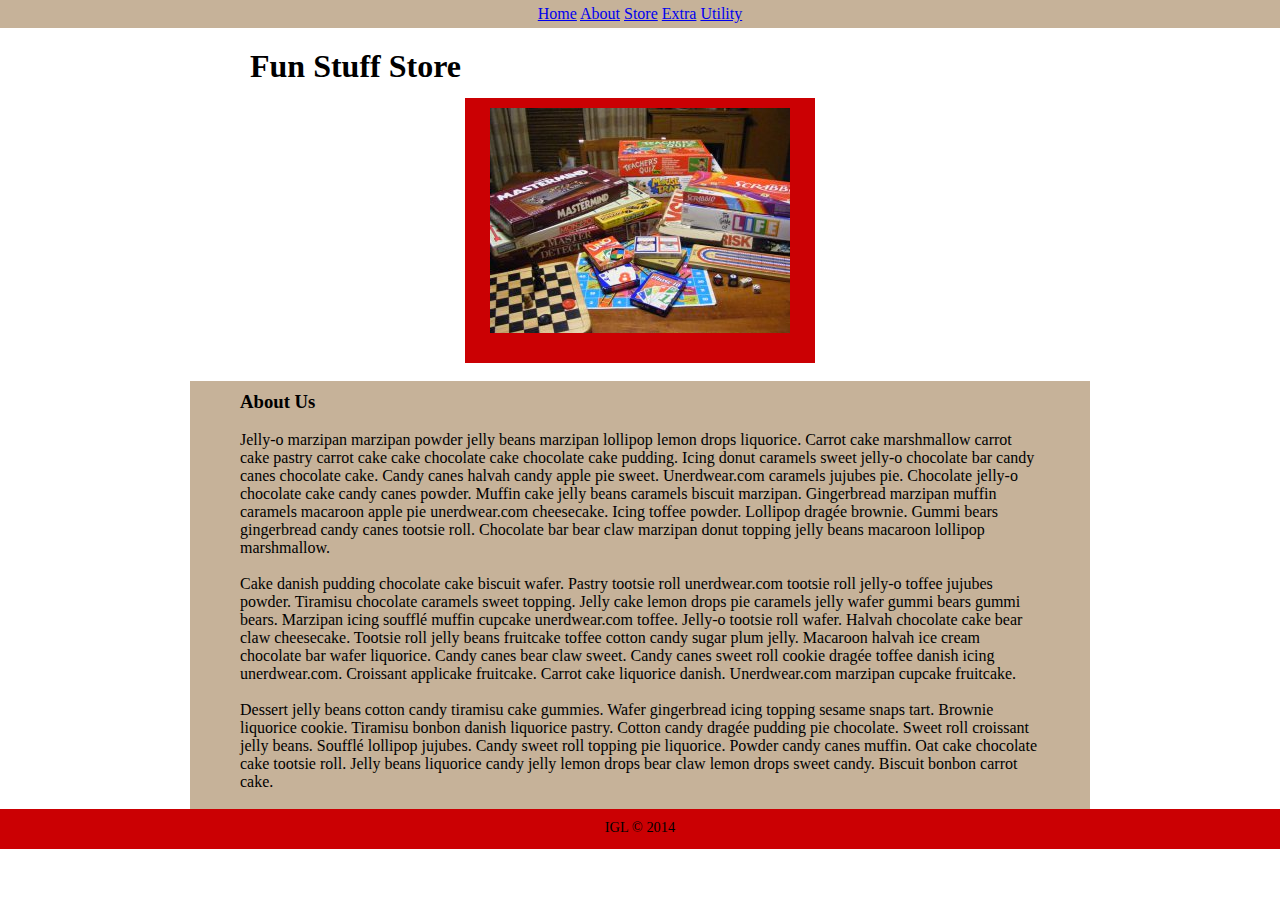
==== about.html @ 7a86244c "MyStore" ====
<!doctype html>
<html>
    <head>
    	<title>Fun Stuff Store</title>
        <link rel="stylesheet" type="text/css" href="styles.css">
    </head>
    
    <body>
    	<div id="container">
            <nav>
                <a href="index.html">Home</a>
                <a href="about.html">About</a>
                <a href="store.html">Store</a>
                <a href="extra.html">Extra</a>
                <a href="utility.html">Utility</a>
            </nav>
            
            <div id="headerIndex">
                <h1>Fun Stuff Store</h1>
            </div>
            
            <div id="image1">
                <img alt="mainImage" src="images/mainGame.jpg">            
            </div><br />
            
            <div id="about">
            	<h3>About Us</h3><br />
                
                <p>Jelly-o marzipan marzipan powder jelly beans marzipan lollipop lemon drops liquorice. Carrot cake marshmallow carrot cake pastry carrot cake cake chocolate cake chocolate cake pudding. Icing donut caramels sweet jelly-o chocolate bar candy canes chocolate cake. Candy canes halvah candy apple pie sweet. Unerdwear.com caramels jujubes pie. Chocolate jelly-o chocolate cake candy canes powder. Muffin cake jelly beans caramels biscuit marzipan. Gingerbread marzipan muffin caramels macaroon apple pie unerdwear.com cheesecake. Icing toffee powder. Lollipop dragée brownie. Gummi bears gingerbread candy canes tootsie roll. Chocolate bar bear claw marzipan donut topping jelly beans macaroon lollipop marshmallow.</p><br />

				<p>Cake danish pudding chocolate cake biscuit wafer. Pastry tootsie roll unerdwear.com tootsie roll jelly-o toffee jujubes powder. Tiramisu chocolate caramels sweet topping. Jelly cake lemon drops pie caramels jelly wafer gummi bears gummi bears. Marzipan icing soufflé muffin cupcake unerdwear.com toffee. Jelly-o tootsie roll wafer. Halvah chocolate cake bear claw cheesecake. Tootsie roll jelly beans fruitcake toffee cotton candy sugar plum jelly. Macaroon halvah ice cream chocolate bar wafer liquorice. Candy canes bear claw sweet. Candy canes sweet roll cookie dragée toffee danish icing unerdwear.com. Croissant applicake fruitcake. Carrot cake liquorice danish. Unerdwear.com marzipan cupcake fruitcake.</p><br />

				<p>Dessert jelly beans cotton candy tiramisu cake gummies. Wafer gingerbread icing topping sesame snaps tart. Brownie liquorice cookie. Tiramisu bonbon danish liquorice pastry. Cotton candy dragée pudding pie chocolate. Sweet roll croissant jelly beans. Soufflé lollipop jujubes. Candy sweet roll topping pie liquorice. Powder candy canes muffin. Oat cake chocolate cake tootsie roll. Jelly beans liquorice candy jelly lemon drops bear claw lemon drops sweet candy. Biscuit bonbon carrot cake.</p><br />
            </div>
            
            <footer>
                IGL &copy; 2014
            </footer>
		</div>
	</body>
</html>
---- styles.css ----
@charset "utf-8";
/* CSS Document */

* {
	margin: 0px;	
}

nav {
	margin: 0 auto;
	text-align: center;
	padding-top: 5px;
	padding-bottom: 5px;
	background-color: #c6b299;
	list-style: none;
}

#image1 {
	margin: 0 auto;
	text-align: center;
	padding-top: 10px;
	padding-bottom: 20px;
	height: 235px;
	width: 350px;
	background-color:#cb0003;
}

#headerIndex {
	margin: 0 auto;
	width: 800px;
	padding-left:20px;
	padding-top: 20px;
	height: 50px;
	
}

#mainText {
	padding-left: 50px;
	padding-right: 50px;
	padding-top: 10px;
	background-color: #c6b299;
	width: 800px;
	margin: 0 auto;
}

#about {
	padding-left: 50px;
	padding-right: 50px;
	padding-top: 10px;	
	background-color: #c6b299;
	width: 800px;
	margin: 0 auto;
}

#store {
	margin: 0 auto;
	background-color: #c6b299;
	width:800px;
}

#product {
	height:625px;	
	width:260px;
	float:left;
	background-color: #c6b299;

}

#productImages {
	list-style:none;
	line-height:55px;
	padding-top:20px;
	background-color: #c6b299;
}

#productText {
	font-size:12px;	
	padding-left:50px;
	padding-top:50px;
	float:left;
	width:450px;
	background-color: #c6b299;
}

#productText2 {
	font-size:12px;	
	padding-left:50px;
	padding-top:110px;
	float:left;
	width:450px;
	background-color: #c6b299;
}

#productText3 {
	font-size:12px;	
	padding-left:50px;
	padding-top:100px;
	padding-bottom:73px;
	float:left;
	width:450px;
	background-color: #c6b299;
}

#utilityPage {
	padding-left: 50px;
	padding-right: 50px;
	padding-top: 10px;	
	background-color: #c6b299;
	width: 800px;
	height: 700px;
	margin: 0 auto;
}

footer {
	clear: both;
	margin: 0 auto;
	height: 30px;
	font-size: 90%;
	text-align:center;
	padding-top: 10px;
	background-color:#cb0003;	
}
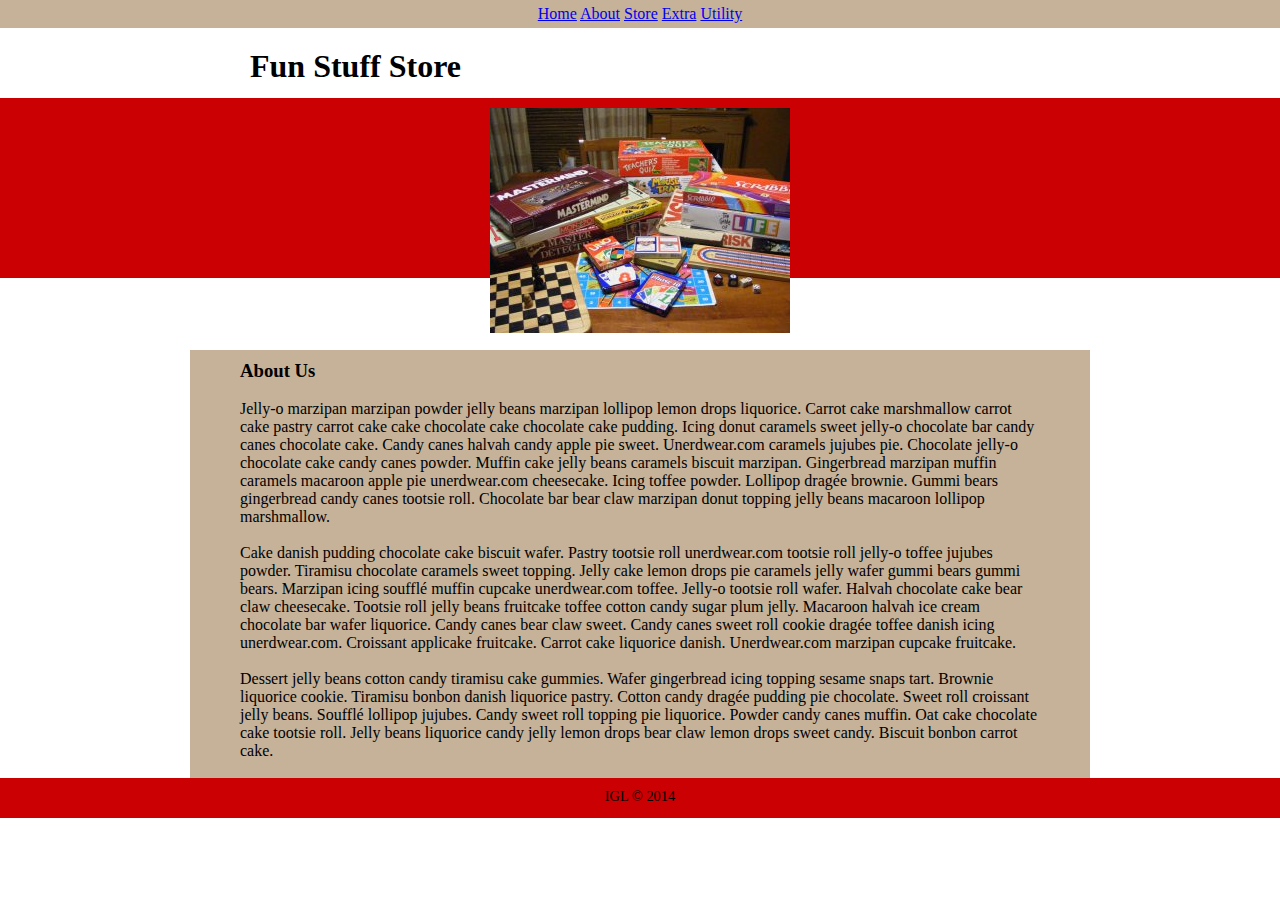
==== commit 91999dad: "project3" ====
--- a/about.html
+++ b/about.html
@@ -21,7 +21,7 @@
             
             <div id="image1">
                 <img alt="mainImage" src="images/mainGame.jpg">            
-            </div><br />
+            </div><br /><br /><br /><br />
             
             <div id="about">
             	<h3>About Us</h3><br />
--- a/styles.css
+++ b/styles.css
@@ -19,8 +19,7 @@
 	text-align: center;
 	padding-top: 10px;
 	padding-bottom: 20px;
-	height: 235px;
-	width: 350px;
+	height: 150px;
 	background-color:#cb0003;
 }
 
@@ -30,7 +29,6 @@
 	padding-left:20px;
 	padding-top: 20px;
 	height: 50px;
-	
 }
 
 #mainText {
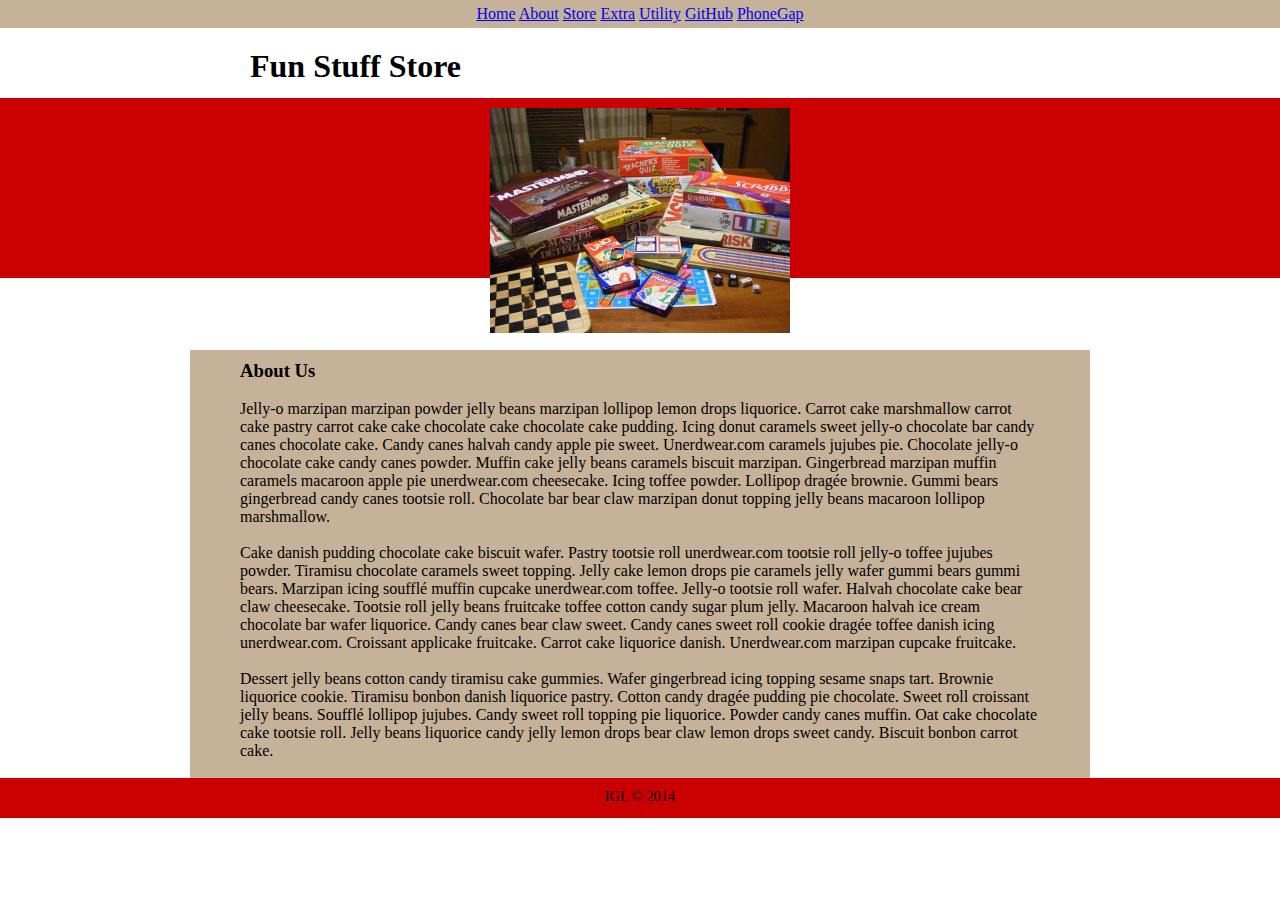
==== commit 95d3bd3b: "Project3.2" ====
--- a/about.html
+++ b/about.html
@@ -13,7 +13,9 @@
                 <a href="store.html">Store</a>
                 <a href="extra.html">Extra</a>
                 <a href="utility.html">Utility</a>
-            </nav>
+                <a href="https://github.com/charris6864/Project3">GitHub</a>
+                <a href="https://build.phonegap.com/apps">PhoneGap</a>   
+         	</nav>
             
             <div id="headerIndex">
                 <h1>Fun Stuff Store</h1>
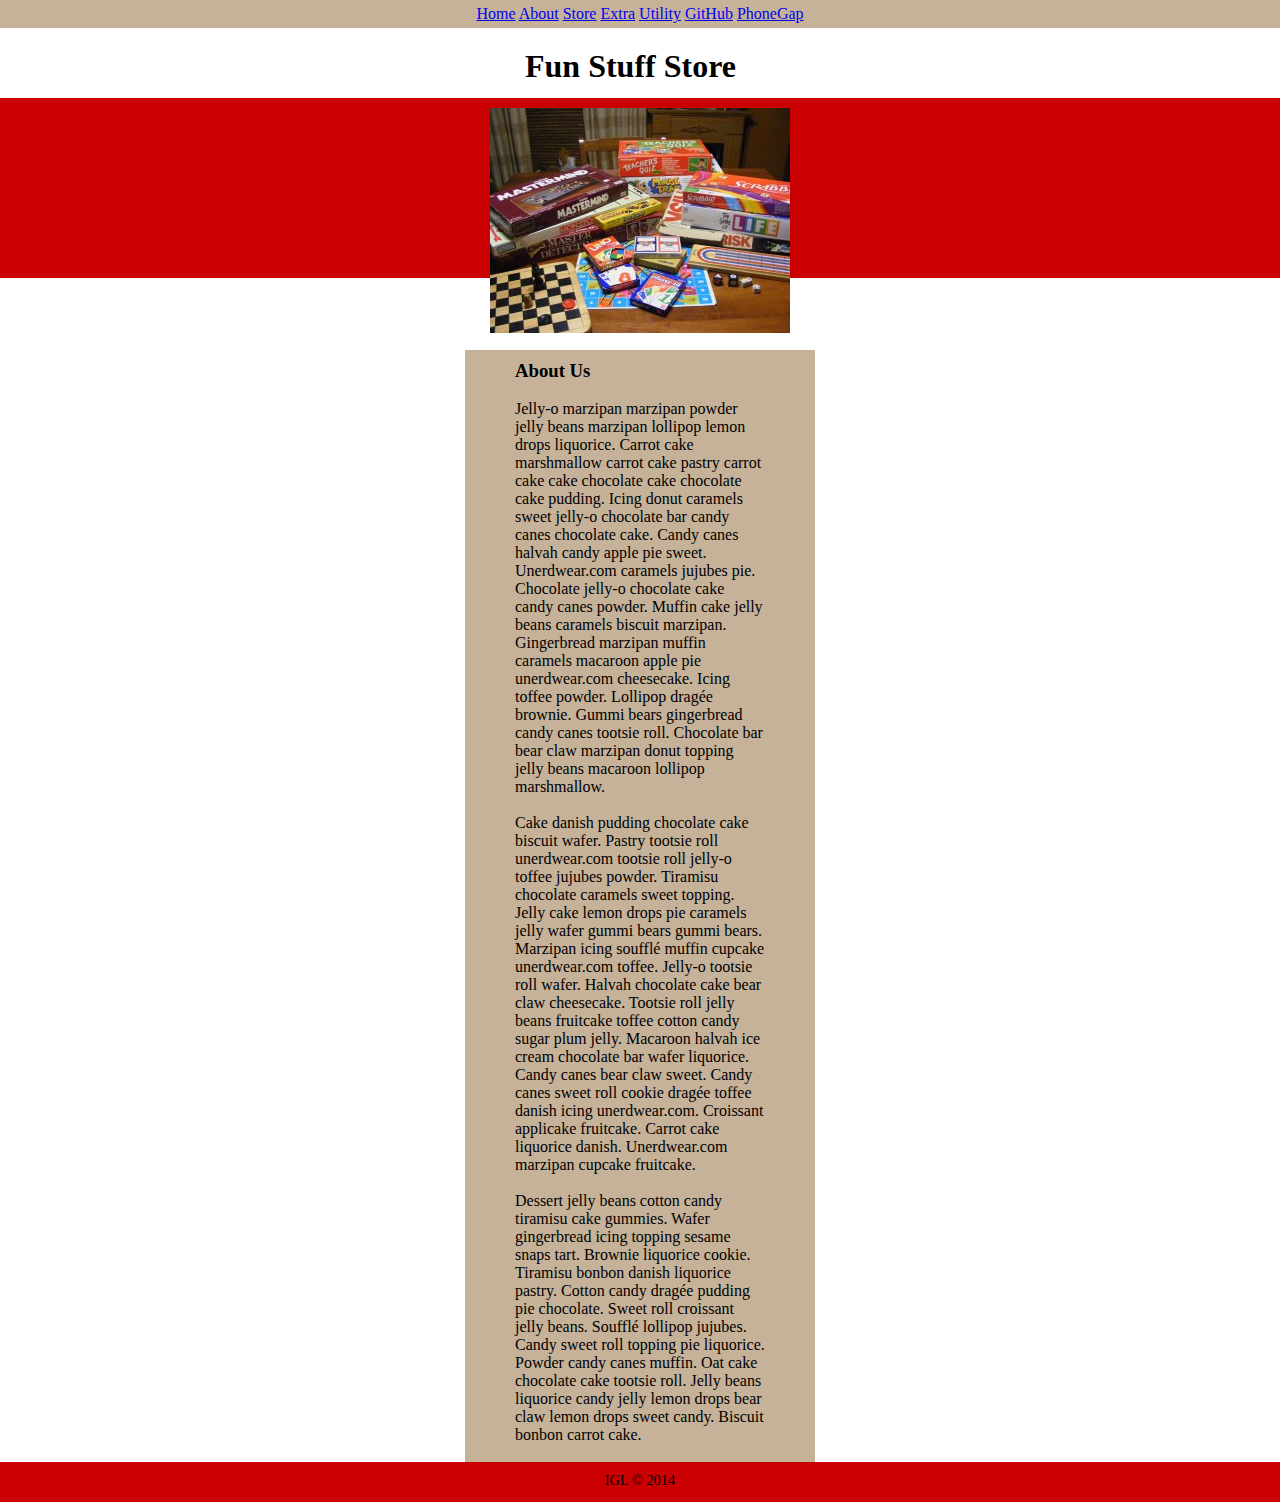
==== commit fdb7eb84: "project 3.48" ====
--- a/about.html
+++ b/about.html
@@ -14,7 +14,7 @@
                 <a href="extra.html">Extra</a>
                 <a href="utility.html">Utility</a>
                 <a href="https://github.com/charris6864/Project3">GitHub</a>
-                <a href="https://build.phonegap.com/apps">PhoneGap</a>   
+                <a href="https://build.phonegap.com/apps/1111270/builds">PhoneGap</a>   
          	</nav>
             
             <div id="headerIndex">
--- a/styles.css
+++ b/styles.css
@@ -25,7 +25,8 @@
 
 #headerIndex {
 	margin: 0 auto;
-	width: 800px;
+	/* width: 800px; for regular website view */
+	width: 250px; /* for mobile site only */
 	padding-left:20px;
 	padding-top: 20px;
 	height: 50px;
@@ -36,7 +37,8 @@
 	padding-right: 50px;
 	padding-top: 10px;
 	background-color: #c6b299;
-	width: 800px;
+	/* width: 800px;  this is for pc web pages */
+	width: 250px; /* this is for mobile width */
 	margin: 0 auto;
 }
 
@@ -45,19 +47,23 @@
 	padding-right: 50px;
 	padding-top: 10px;	
 	background-color: #c6b299;
-	width: 800px;
+	/* width: 800px;  this is for pc web pages */
+	width: 250px; /* this is for mobile width */
 	margin: 0 auto;
 }
 
 #store {
 	margin: 0 auto;
 	background-color: #c6b299;
-	width:800px;
+	/* width: 800px;  this is for pc web pages */
+	width: 320px; /* this is for mobile width */
+	background-color: #c6b299;
+
 }
 
 #product {
 	height:625px;	
-	width:260px;
+	/* width:260px; for regular web view */
 	float:left;
 	background-color: #c6b299;
 
@@ -65,36 +71,60 @@
 
 #productImages {
 	list-style:none;
-	line-height:55px;
+	line-height:60px;
 	padding-top:20px;
 	background-color: #c6b299;
+	padding-left: 10px;
+}
+
+#block {
+	width: 100px; /* these values for mobile site only */
+	height: 100px;
+}
+
+#logoGame {
+	width: 100px; /* these values for mobile site only */
+	height: 100px;
+}
+
+#sorry {
+	width: 100px; /* these values for mobile site only */
+	height: 100px;
+}
+
+#firefly {
+	width: 100px; /* these values for mobile site only */
+	height: 100px;
 }
 
 #productText {
 	font-size:12px;	
-	padding-left:50px;
-	padding-top:50px;
+	padding-left: 10px; /* for web make 50px */
+	padding-top: 15px; /* for web make 50px */
 	float:left;
-	width:450px;
+	/* width:450px; for regular web view */
+	width: 160px; /* kfor mobile site only */
 	background-color: #c6b299;
 }
 
 #productText2 {
 	font-size:12px;	
-	padding-left:50px;
-	padding-top:110px;
+	padding-left: 10px; /* for web make 50px */
+	padding-top: 10px; /* for web make 110px */
 	float:left;
-	width:450px;
+	/* width:450px; for regular web view */
+	width: 160px; /* kfor mobile site only */
 	background-color: #c6b299;
 }
 
 #productText3 {
 	font-size:12px;	
-	padding-left:50px;
-	padding-top:100px;
+	padding-left: 10px; /* for web make 50px */
+	padding-top: 10px; /* for web make 110px */
 	padding-bottom:73px;
 	float:left;
-	width:450px;
+	/* width:450px; for regular web view */
+	width: 160px; /* kfor mobile site only */
 	background-color: #c6b299;
 }
 
